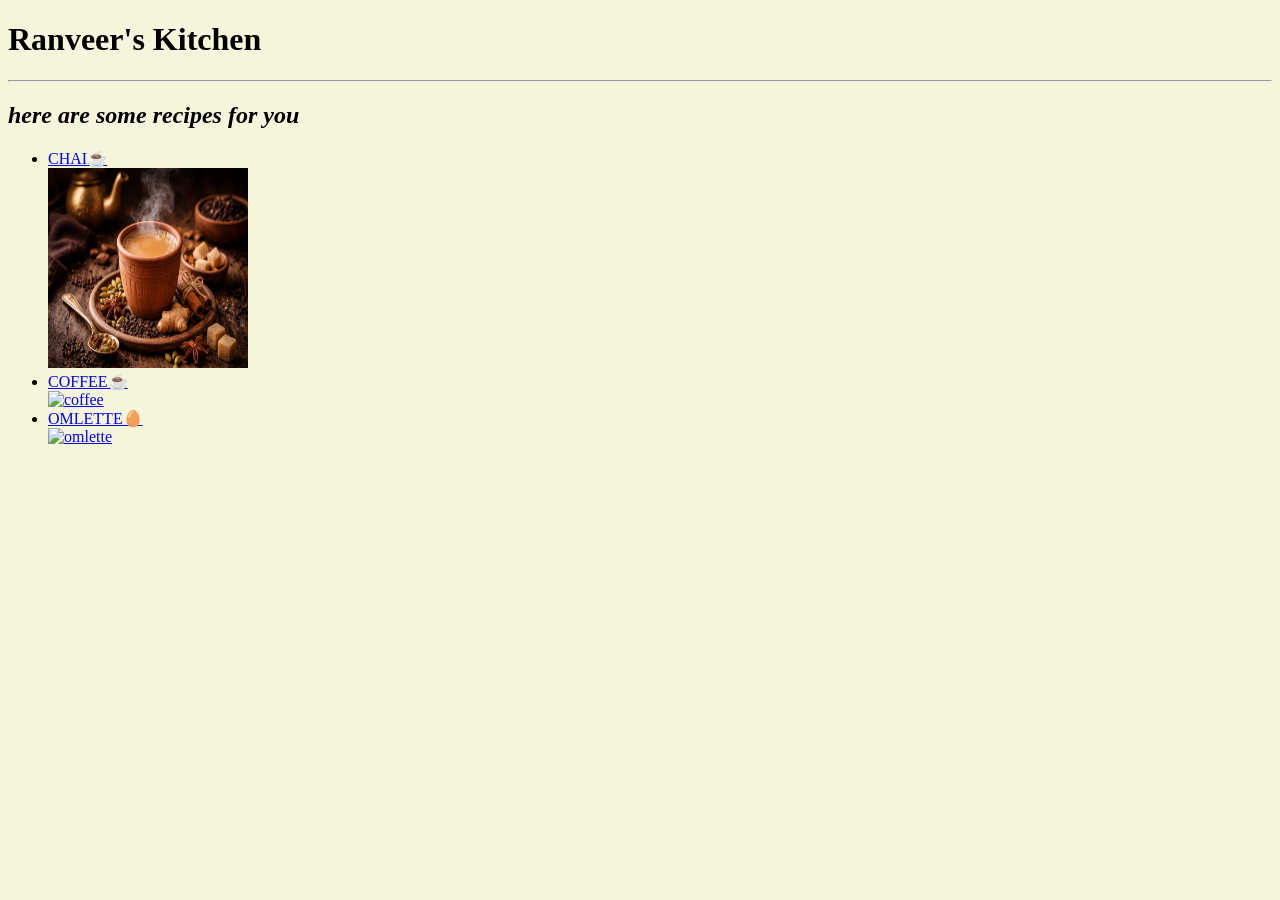
==== index.html @ e29c83f2 "Added recipes and images" ====
<!DOCTYPE html>
<html lang="en">
<head>
    <meta charset="UTF-8">
    <meta name="viewport" content="width=device-width, initial-scale=1.0">
    <title>Homepage</title>
</head>
<body bgcolor="beige">
    <h1>Ranveer's Kitchen</h1>

    <hr>

    <h2><em>here are some recipes for you</em></h2>


    <ul>
        <li><a href="recipes/tea.html" target="_blank">CHAI☕</a></li>
        <a href="./recipes/tea.html" target="_blank"><img src="./images/chai.png" alt="chai" height="200" width="200"></a>
        
        
        <li><a href="recipes/coffee.html" target="_blank">COFFEE☕</a></li>
        <a href="./recipes/coffee.html" target="_blank"><img src="https://plus.unsplash.com/premium_photo-1675435644687-562e8042b9db?q=80&w=749&auto=format&fit=crop&ixlib=rb-4.1.0&ixid=M3wxMjA3fDB8MHxwaG90by1wYWdlfHx8fGVufDB8fHx8fA%3D%3D" alt="coffee" height="200" width="200"></a>

        <li><a href="recipes/omlette.html" target="_blank">OMLETTE🥚</a></li>
        <a href="./recipes/omlette.html" target="_blank"><img src="https://images.unsplash.com/photo-1510693206972-df098062cb71?q=80&w=998&auto=format&fit=crop&ixlib=rb-4.1.0&ixid=M3wxMjA3fDB8MHxwaG90by1wYWdlfHx8fGVufDB8fHx8fA%3D%3D" alt="omlette" height="200" width="200"></a>
        


    </ul>


</body>
</html>
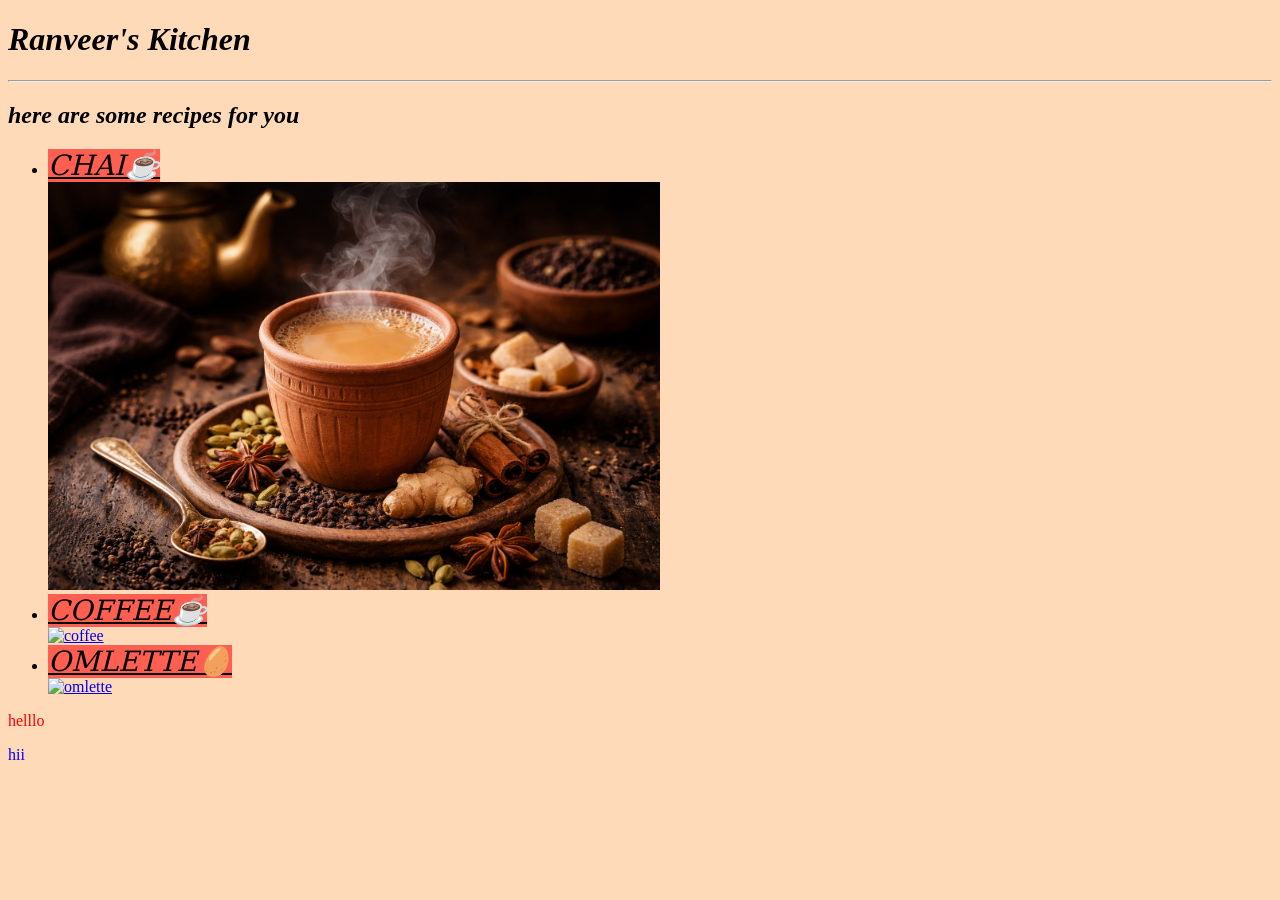
==== commit 40d95370: "added texts and colours to the homepage" ====
--- a/index.html
+++ b/index.html
@@ -4,9 +4,10 @@
     <meta charset="UTF-8">
     <meta name="viewport" content="width=device-width, initial-scale=1.0">
     <title>Homepage</title>
+    <link rel="stylesheet" href="./styles.css">
 </head>
-<body bgcolor="beige">
-    <h1>Ranveer's Kitchen</h1>
+<body class="body">
+    <h1 id="title">Ranveer's Kitchen</h1>
 
     <hr>
 
@@ -14,20 +15,30 @@
 
 
     <ul>
-        <li><a href="recipes/tea.html" target="_blank">CHAI☕</a></li>
+        <li class="recipe-title"><a href="recipes/tea.html" target="_blank" class="chai-recipe">CHAI☕</a></li>
         <a href="./recipes/tea.html" target="_blank"><img src="./images/chai.png" alt="chai" height="200" width="200"></a>
         
         
-        <li><a href="recipes/coffee.html" target="_blank">COFFEE☕</a></li>
+        <li class="recipe-title"><a href="recipes/coffee.html" target="_blank" class="coffee-recipe">COFFEE☕</a></li>
         <a href="./recipes/coffee.html" target="_blank"><img src="https://plus.unsplash.com/premium_photo-1675435644687-562e8042b9db?q=80&w=749&auto=format&fit=crop&ixlib=rb-4.1.0&ixid=M3wxMjA3fDB8MHxwaG90by1wYWdlfHx8fGVufDB8fHx8fA%3D%3D" alt="coffee" height="200" width="200"></a>
 
-        <li><a href="recipes/omlette.html" target="_blank">OMLETTE🥚</a></li>
+        <li class="recipe-title"><a href="recipes/omlette.html" target="_blank" class="omlette-recipe">OMLETTE🥚</a></li>
         <a href="./recipes/omlette.html" target="_blank"><img src="https://images.unsplash.com/photo-1510693206972-df098062cb71?q=80&w=998&auto=format&fit=crop&ixlib=rb-4.1.0&ixid=M3wxMjA3fDB8MHxwaG90by1wYWdlfHx8fGVufDB8fHx8fA%3D%3D" alt="omlette" height="200" width="200"></a>
-        
-
 
     </ul>
 
 
+
+    <div class="ancestor">
+        <div class="child">
+            <div class="child">
+                <p>helllo</p>
+            </div>
+        </div>
+    </div>
+
+    <div class="child">hii</div>
+
+
 </body>
 </html>
--- a/styles.css
+++ b/styles.css
@@ -0,0 +1,39 @@
+.body{
+    background-color: peachpuff;
+}
+#title{
+    font-style: italic;
+}
+
+.recipe-title{
+    font-style: italic;
+}
+
+.chai-recipe, 
+.coffee-recipe, 
+.omlette-recipe{
+    color: black;
+    background-color: #ff000090;
+    /* 238 232 170 */
+    font-size: 28px;
+    font-family: "serif";
+    font-weight: 500;
+    text-align: center;
+}
+
+
+
+
+.ancestor .child {
+    color: red;
+    /* background-color: blue; */
+}
+
+.child{
+    color: blue;
+}
+
+img{
+    height: auto;
+    width: 50%;
+}
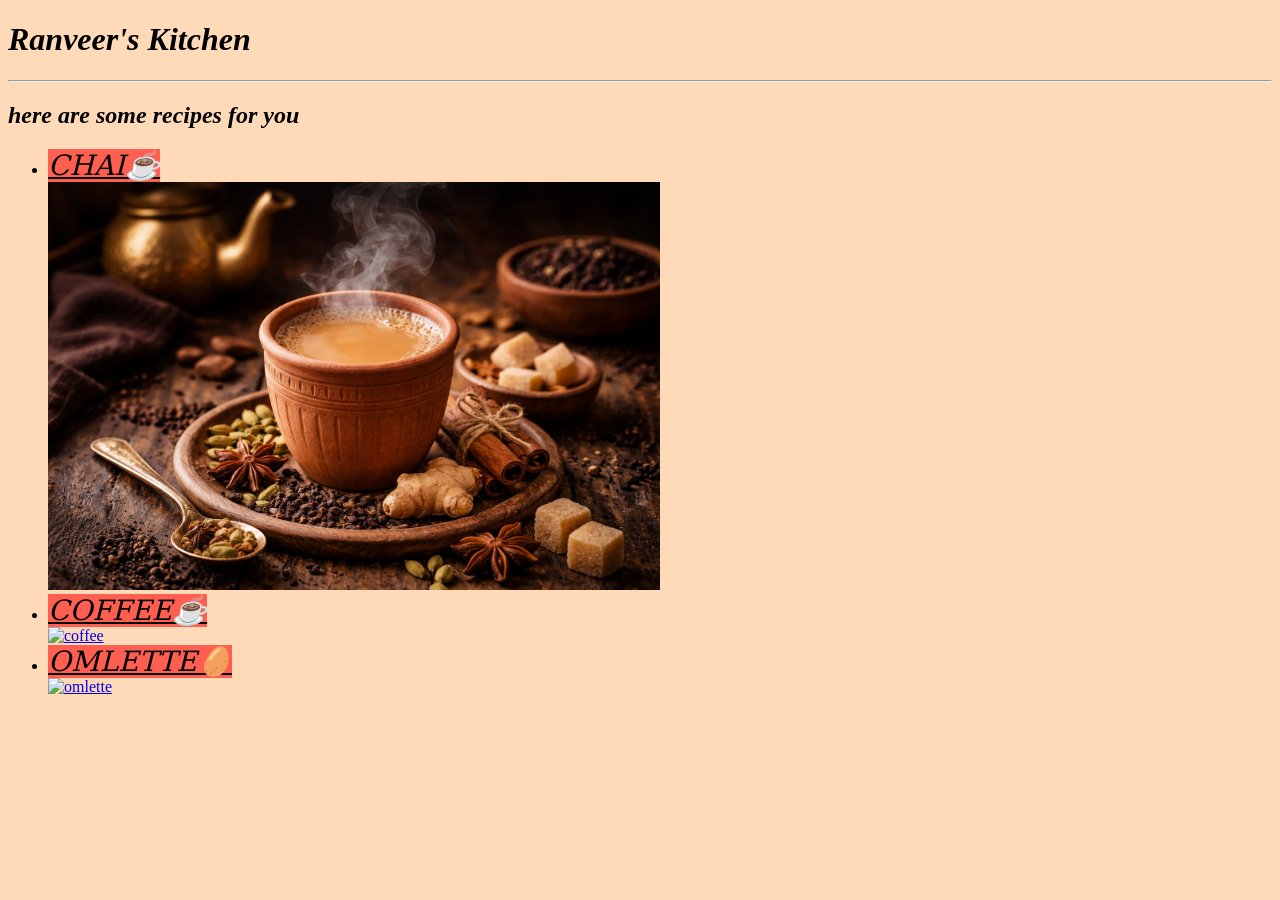
==== commit e5e21642: "removed bottom text in index.html" ====
--- a/index.html
+++ b/index.html
@@ -29,16 +29,5 @@
 
 
 
-    <div class="ancestor">
-        <div class="child">
-            <div class="child">
-                <p>helllo</p>
-            </div>
-        </div>
-    </div>
-
-    <div class="child">hii</div>
-
-
 </body>
 </html>
